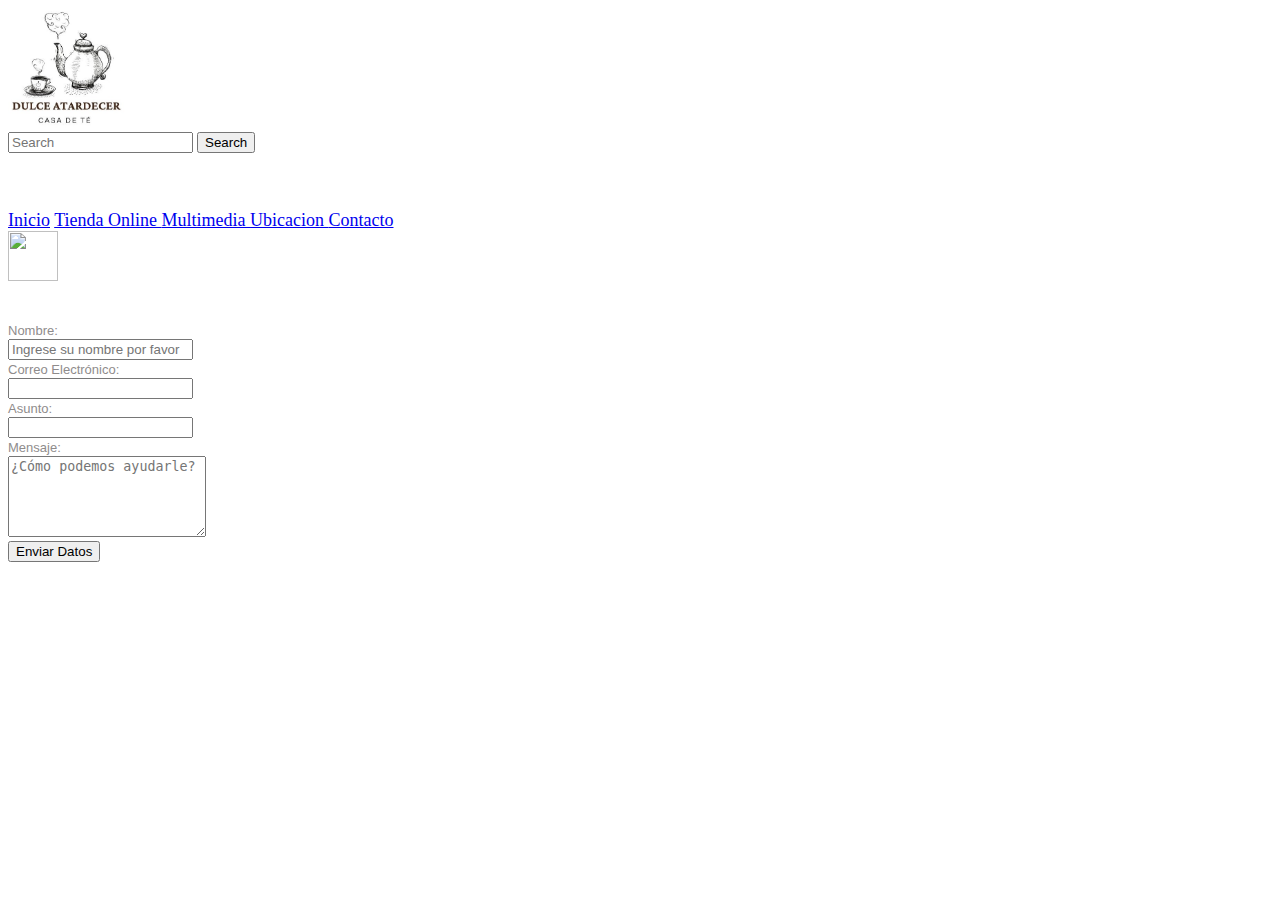
==== Contacto.html @ 717c07a6 "Add files via upload" ====
<!DOCTYPE html>
<html lang="en">
<head>
    <meta charset="UTF-8">
    <meta http-equiv="X-UA-Compatible" content="IE=edge">
    <meta name="viewport" content="width=device-width, initial-scale=1.0">
    <title>Contacto</title>
    <link rel="shortcut icon"
        href="https://png.pngtree.com/png-vector/20190826/ourlarge/pngtree-coffee-mug-icon-png-image_1701243.jpg">
    <link rel="stylesheet" href="style.css">
</head>
<body>
    <header>
        
        <a href="Index.html"> <img class="logo" src="Dulce atardecer 2.jpg" width="120" height="120" alt="Logo"></a>
        
        <form class="navegador" role="search" method="get" >
            <input class="form-control" type="search" placeholder="Search" aria-label="Search">
            <button class="btn-outline-success" type="submit">Search</button>
        </form>
        <div class="titulo"><h1 id="saludo"></h1> </div> 
        <br>
    </header> <br>
    <nav>

        <font size="4.7">
            <a class="nav1" href="Index.html">Inicio</a>
            <a class="nav1" href="TiendaOnline.html" target="_blank"> Tienda Online </a>
            <a class="nav1" href="Multimedia.html" target="_blank"> Multimedia  </a>
            <a class="nav1" href="Ubicacion.html" target="_blank"> Ubicacion  </a>
            <a class="nav1" href="Contacto.html" target="_blank"> Contacto  </a>




        </font>


    </nav>
    <a href="https://wa.me/3412289109/" target="_blank">
        <img class="whatsapp" src="https://clientes.dongee.com/whatsapp.png" width="50" height="50">
     </a>

<br>
<br>
<br>
    <form class="form1" action=""  > <font face="Arial" size="2" style="color:rgb(143, 140, 140) ;" >
        Nombre: <br>
        
        <input class="control1" type="text" name="nombre" maxlength="50" required placeholder="Ingrese su nombre por favor"> <br>
        
        Correo Electrónico: <br>
        <input class="control1" type="email" name="email" maxlength="50" required > <br>
        Asunto: <br>
        <input class="control1" type="text" name="asunto" maxlength="50" required> <br>
        Mensaje: <br>
         
        <textarea class="control1" id="descripcion" name="mensaje" cols="22" rows="5" maxlength="200" required placeholder="¿Cómo podemos ayudarle?"></textarea> <br>
        <input class="botton1" type="submit"  value="Enviar Datos"> <br>
    </font></form>
</body>
</html>
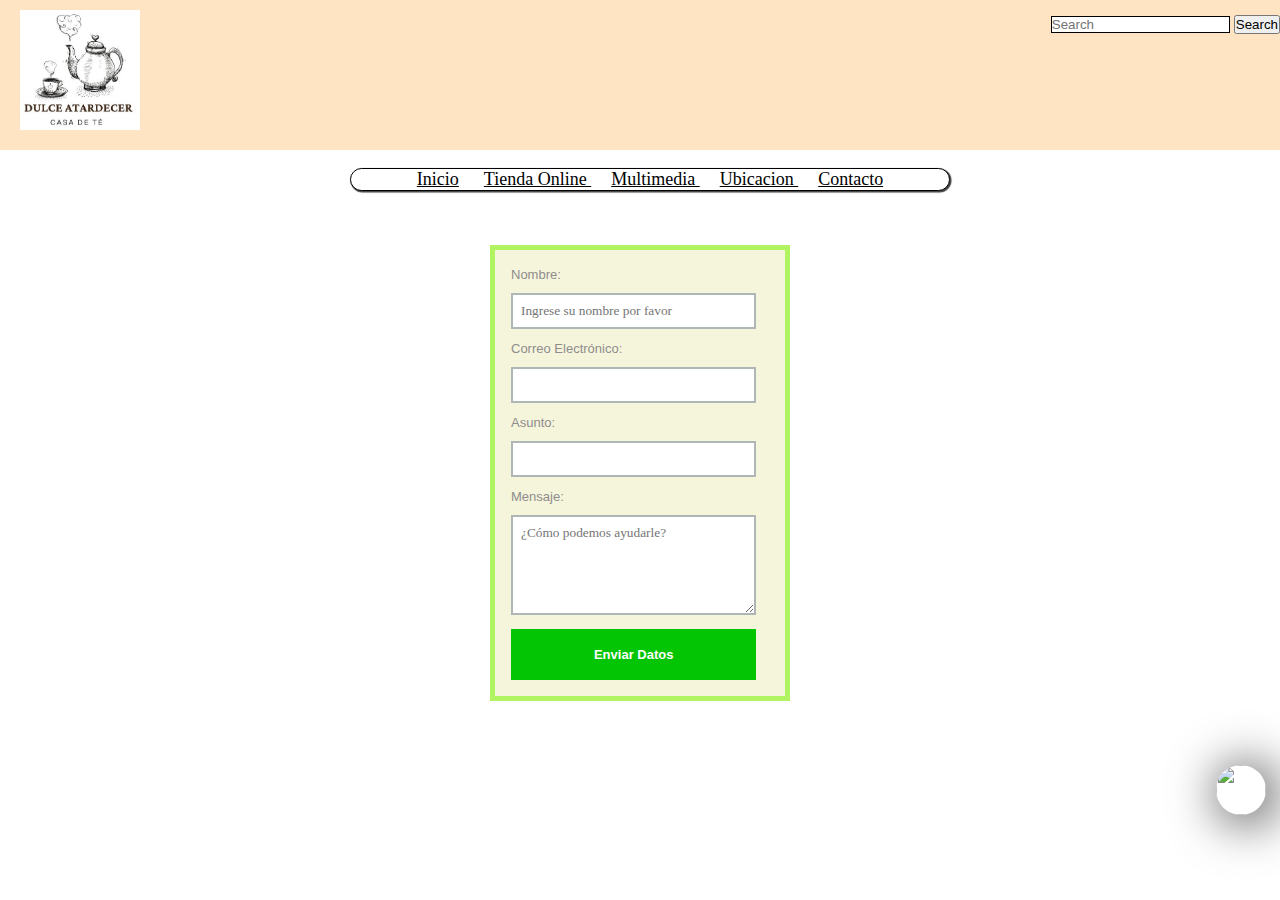
==== commit 5e1d7ef8: "Update Contacto.html" ====
--- a/Contacto.html
+++ b/Contacto.html
@@ -59,4 +59,4 @@
         <input class="botton1" type="submit"  value="Enviar Datos"> <br>
     </font></form>
 </body>
-</html>+</html>
--- a/style.css
+++ b/style.css
@@ -0,0 +1,335 @@
+* {
+    padding: 0;
+    margin: 0;
+    box-sizing: border-box;
+}
+
+body {
+    background-image: url(https://previews.123rf.com/images/nataleana/nataleana1609/nataleana160900025/63822085-patr%C3%B3n-sin-fisuras-con-las-tazas-de-t%C3%A9-siluetas-tazas-de-caf%C3%A9-la-repetici%C3%B3n-de-impresi%C3%B3n-de-textura-.jpg);
+    background-size: 500px;
+    display: grid;
+    max-width: 1400px;
+    padding:0;
+   
+  
+}
+
+header {
+    position: sticky;
+    background-color: bisque;
+    
+    height: 150px;
+}
+.titulo{
+    position: relative;
+    left: 540px;
+    bottom: 70px;
+}
+
+.iconos{
+  width: 25px;
+  height: 25px;
+  float: right;
+  margin-right: 25px;
+  position: relative;
+  bottom: 40px;
+}
+
+.logo {
+    position: relative;
+    top: 10px;
+    left: 20px;
+}
+
+.form-control{
+    border: 1px solid black;
+    overflow: hidden;
+}
+
+.navegador {
+    position: relative;
+    float: right;
+    top: 15px;
+    
+}
+
+nav {
+    font-family: 'Lucida Sans', 'Lucida Sans Regular', 'Lucida Grande', 'Lucida Sans Unicode', Geneva, Verdana, sans-serif;
+    text-align: center;
+    background-color: white;
+    border: 1px solid black;
+    max-width: 600px;
+    border-radius: 50px;
+    margin-left: 350px;
+    -webkit-box-shadow: 14px 14px 14px 14px rgba(0,0,0,0.75);
+    -moz-box-shadow: 14px 14px 14px 14px rgba(0,0,0,0.75);
+    box-shadow: 1px 1px 1px 0.5px rgba(0,0,0,0.75);
+    
+    
+    
+}
+.nav1{
+  margin-right: 10px;
+  margin-left: 10px;
+  font-family:'Times New Roman', Times, serif;
+  color: black;
+}
+.whatsapp{
+  position:fixed;
+  left: 95%;
+  z-index: 3;
+  top: 85%;
+  border-radius: 500px;
+  -webkit-box-shadow: 6px 4px 14px 4px rgba(0,0,0,0.75);
+    -moz-box-shadow: 6px 4px 14px 4px rgba(0,0,0,0.75);
+    box-shadow: 6px 4px 50px 4px rgba(0,0,0,0.75);
+  
+}
+.slider-imagen {
+    width: 110%;
+  max-width: 1100px;
+  height: 600px;
+  position: relative;
+  overflow: hidden;
+  left: 100px;
+    
+  }
+  
+.slider-imagen img {
+    width: 100%;
+  
+  height: 100%;
+  position: absolute;
+  transition: all 0.5s;
+    
+  }
+.imagen{
+    width: 125%;
+  
+  object-fit: cover;
+}
+.btn {
+    position: absolute;
+    width: 40px;
+    height: 40px;
+    padding: 10px;
+    border: none;
+    border-radius: 50%;
+    z-index: 10px;
+    cursor: pointer;
+    background-color: #fff;
+    font-size: 18px;
+  }
+  
+  .btn:active {
+    transform: scale(1.1);
+  }
+  
+  .btn-prev {
+    top: 45%;
+    left: 2%;
+  }
+  
+  .btn-next {
+    top: 45%;
+    right: 2%;
+  }
+.tituloInicio{
+  font-size: 40px;
+}
+article {
+    width: 75%;
+    text-align: center;
+    margin-top: 25px;
+    float: left;
+    z-index: 3;
+    
+
+}
+
+
+section {
+
+    width: 25%;
+    border: 2px solid black;
+    text-align: center;
+    display: inline-block;
+    margin: 15px;
+    border-radius: 25px 25px 25px 25px;
+    
+    
+    background-color: white;
+    -webkit-box-shadow: 6px 4px 14px 4px rgba(0,0,0,0.75);
+    -moz-box-shadow: 6px 4px 14px 4px rgba(0,0,0,0.75);
+    box-shadow: 6px 4px 14px 4px rgba(0,0,0,0.75);
+    
+
+}
+
+.imagensection1 {
+    width: 200px;
+    height: 200px;
+
+}
+
+.textoSection {
+    font-size: smaller;
+    font-family: 'Segoe UI', Tahoma, Geneva, Verdana, sans-serif;
+
+}
+
+aside {
+    
+    background-color: blanchedalmond;
+    width: 270px;
+    float: left;
+    position: relative;
+    left: 1050px;   
+    bottom: 2990px;
+    -webkit-box-shadow: 6px 4px 14px 4px rgba(0,0,0,0.75);
+    -moz-box-shadow: 6px 4px 14px 4px rgba(0,0,0,0.75);
+    box-shadow: 6px 4px 14px 4px rgba(0,0,0,0.75);
+    border: 2px solid black;
+    padding: 10px;
+    
+    
+}
+
+footer{
+    
+    background-color: bisque;
+    text-align: center;
+    width: 100%;
+    
+    
+}
+
+.textoProducto{
+    text-align: center;
+}
+
+.imagenproducto{
+    width: 50%;
+    height: 400px;
+    float: left;
+    bottom: 15px;
+    position: relative;
+    top: 5px;
+    left: 100px;
+    -webkit-box-shadow: 6px 4px 14px 4px rgba(0,0,0,0.75);
+    -moz-box-shadow: 6px 4px 14px 4px rgba(0,0,0,0.75);
+    box-shadow: 6px 4px 14px 4px rgba(0,0,0,0.75);
+  
+  }
+
+.ElProducto{
+    float: right;
+    position: relative;
+    top: 2560px;
+    background-color: blanchedalmond;
+    -webkit-box-shadow: 6px 4px 14px 4px rgba(0,0,0,0.75);
+    -moz-box-shadow: 6px 4px 14px 4px rgba(0,0,0,0.75);
+    box-shadow: 6px 4px 14px 4px rgba(0,0,0,0.75);
+    border: 2px solid black;
+    padding: 10px;
+
+}
+.lista{
+  padding-left: 20px;
+}
+
+ /* formulario */
+ 
+ .form1 {
+    
+    margin: auto;
+    width: 400px;
+    padding: 1em;
+    padding-top: 15px;
+    border: 5px solid rgb(176, 245, 97);
+    border-radius: 0em;
+    max-width: 300px;
+    height: auto;
+    background-color: beige;
+    
+  }
+
+  .tituloCompra{
+    text-align: center;
+  }
+
+  .form2 {
+    
+    margin: auto;
+    width: 400px;
+    padding: 1em;
+    padding-top: 15px;
+    border: 2px solid brown;
+    border-radius: 0em;
+    max-width: 400px;
+    height: auto;
+    
+    
+    
+    
+  }
+
+  .control1{
+    width: 95%;
+    padding: 8px;
+    border: 2px solid rgb(175, 182, 182) ;
+    margin-top: 10px;
+    margin-bottom: 10px;
+    font-family: Georgia, 'Times New Roman', Times, serif;
+
+  }
+
+  .botton1{
+    width: 95%;
+    margin: 0 auto;
+    right: 5px;
+    position: relative;
+  background-color: rgb(4, 197, 4);
+  padding: 18px;
+  border: 0ch;
+  margin-left: 2%;
+  color: rgb(254, 254, 255); 
+  font-size: small;
+  font-weight: 600; 
+  } 
+
+  .botton2{
+    width: 95%;
+    margin: 0 auto;
+    right: 5px;
+    position: relative;
+  background-color: rgb(83, 63, 8);
+  padding: 18px;
+  border: 0ch;
+  margin-left: 2%;
+  color: rgb(254, 254, 255); 
+  font-size: small;
+  font-weight: 600; 
+  } 
+
+  /* novedades*/
+
+  .tituloVideo{
+    text-align: center;
+  }
+
+  .articuloNovedades{
+    
+    display:grid;
+    grid-template-columns: 1fr 1fr;
+    padding-left: 150px;
+  }
+
+  /* Ubicacion */ 
+
+  .mapa{
+    position: relative;
+    left: 350px;
+  }
+
+ 
